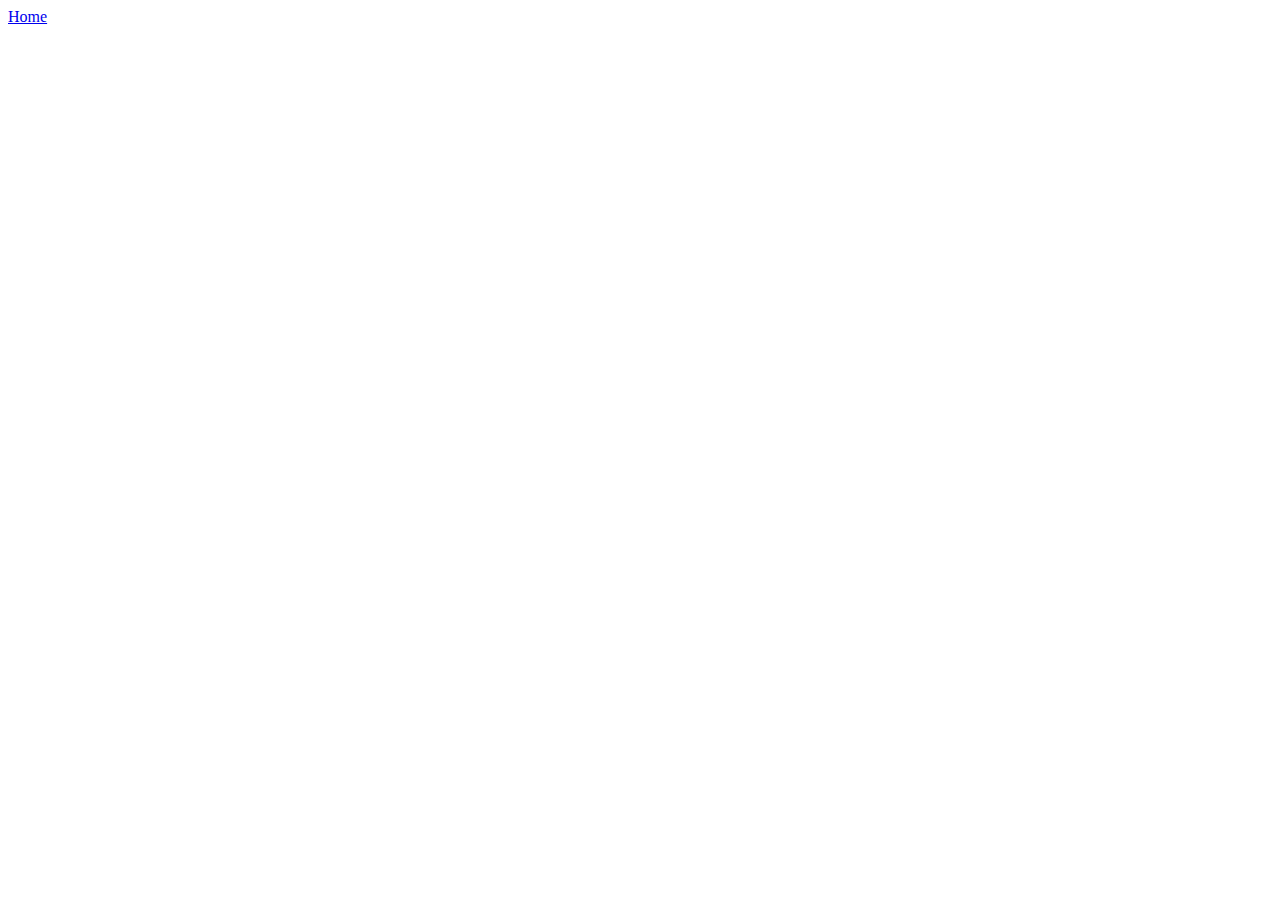
==== pages/accommodations.html @ 66d9d02a "Add base page structure" ====
<!DOCTYPE html>
<html lang="en">
<head>
    <meta charset="UTF-8">
    <meta http-equiv="X-UA-Compatible" content="IE=edge">
    <meta name="viewport" content="width=device-width, initial-scale=1.0">
    <link rel="stylesheet" href="accommodations.css" type="text/css">
    <title>accommodations</title>
</head>
<body>
    <a href="/index.html">Home</a>
</body>
</html>
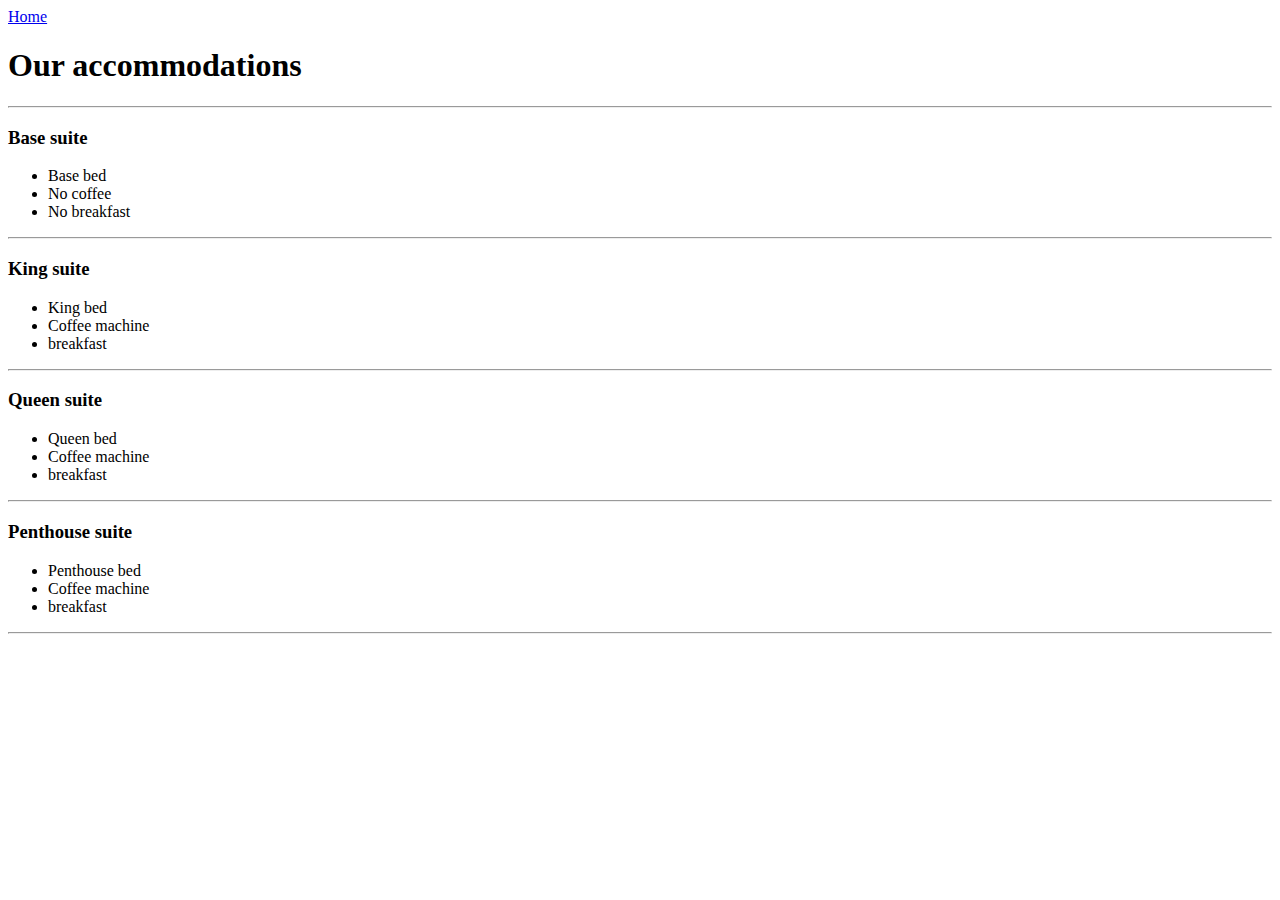
==== commit 5705649b: "Add base content" ====
--- a/pages/accommodations.html
+++ b/pages/accommodations.html
@@ -1,13 +1,51 @@
 <!DOCTYPE html>
 <html lang="en">
-<head>
+  <head>
     <meta charset="UTF-8">
     <meta http-equiv="X-UA-Compatible" content="IE=edge">
     <meta name="viewport" content="width=device-width, initial-scale=1.0">
     <link rel="stylesheet" href="accommodations.css" type="text/css">
     <title>accommodations</title>
-</head>
-<body>
+  </head>
+  <body>
     <a href="/index.html">Home</a>
-</body>
+    <h1>Our accommodations</h1>
+    <hr>
+    <h3>Base suite</h3>
+    <div class="acc_list">
+      <ul>
+        <li>Base bed</li>
+        <li>No coffee</li>
+        <li>No breakfast</li>
+      </ul>
+    </div>
+    <hr>
+    <h3>King suite</h3>
+    <div class="acc_list">
+      <ul>
+        <li>King bed</li>
+        <li>Coffee machine</li>
+        <li>breakfast</li>
+      </ul>
+    </div>
+    <hr>
+    <h3>Queen suite</h3>
+    <div class="acc_list">
+      <ul>
+        <li>Queen bed</li>
+        <li>Coffee machine</li>
+        <li>breakfast</li>
+      </ul>
+    </div>
+    <hr>
+    <h3>Penthouse suite</h3>
+    <div class="acc_list">
+      <ul>
+        <li>Penthouse bed</li>
+        <li>Coffee machine</li>
+        <li>breakfast</li>
+      </ul>
+      <hr>
+    </div>
+  </body>
 </html>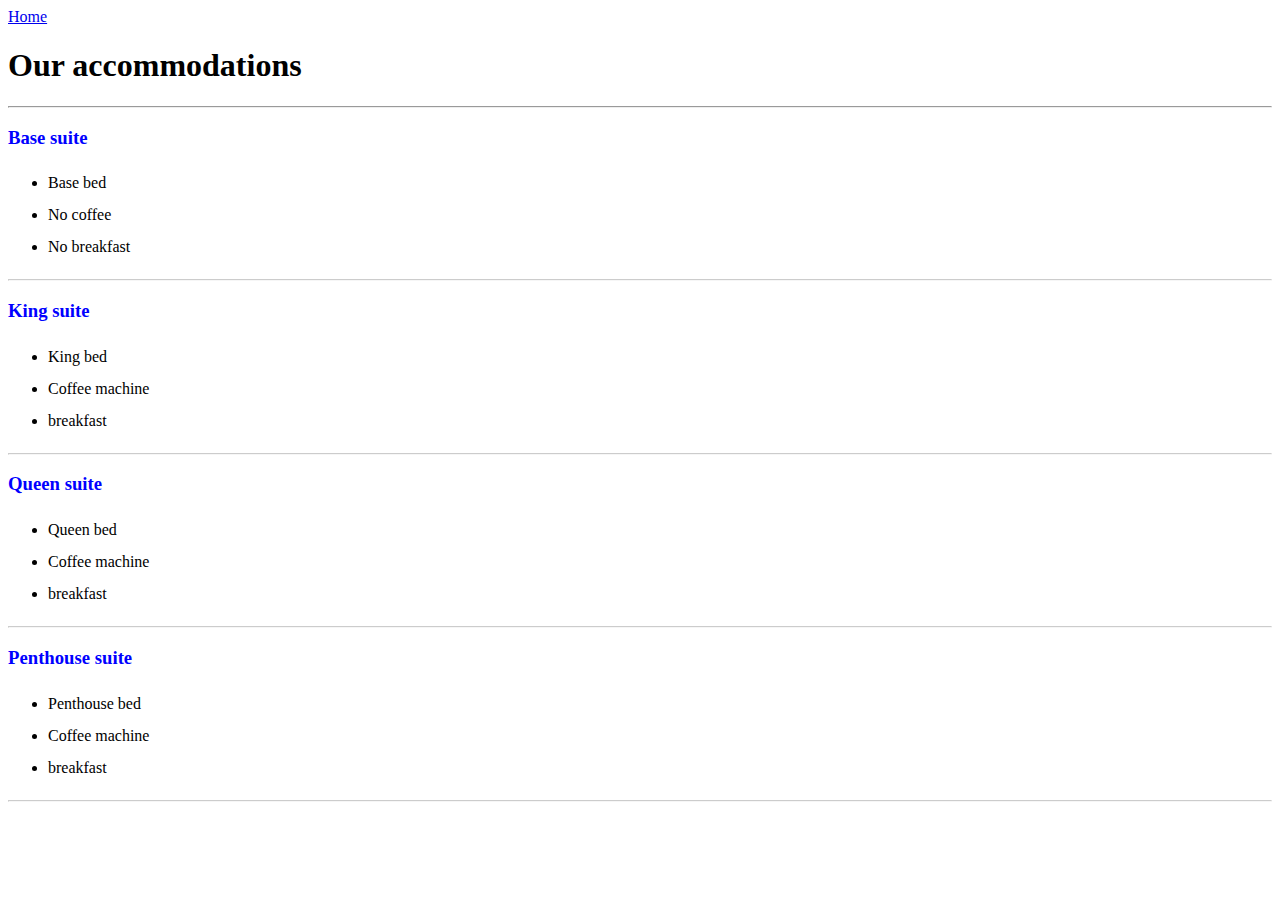
==== commit 9cbe0689: "Add style option 1" ====
--- a/pages/accommodations.html
+++ b/pages/accommodations.html
@@ -4,7 +4,7 @@
     <meta charset="UTF-8">
     <meta http-equiv="X-UA-Compatible" content="IE=edge">
     <meta name="viewport" content="width=device-width, initial-scale=1.0">
-    <link rel="stylesheet" href="accommodations.css" type="text/css">
+    <link rel="stylesheet" href="/css/accommodations.css" type="text/css">
     <title>accommodations</title>
   </head>
   <body>
@@ -18,8 +18,8 @@
         <li>No coffee</li>
         <li>No breakfast</li>
       </ul>
+      <hr>
     </div>
-    <hr>
     <h3>King suite</h3>
     <div class="acc_list">
       <ul>
@@ -27,8 +27,8 @@
         <li>Coffee machine</li>
         <li>breakfast</li>
       </ul>
+      <hr>
     </div>
-    <hr>
     <h3>Queen suite</h3>
     <div class="acc_list">
       <ul>
@@ -36,8 +36,8 @@
         <li>Coffee machine</li>
         <li>breakfast</li>
       </ul>
+      <hr>
     </div>
-    <hr>
     <h3>Penthouse suite</h3>
     <div class="acc_list">
       <ul>
--- a/css/accommodations.css
+++ b/css/accommodations.css
@@ -0,0 +1,9 @@
+li {
+  line-height: 200%;
+}
+h3 {
+  color: blue;
+}
+.acc_list hr {
+  opacity: 50%;
+}